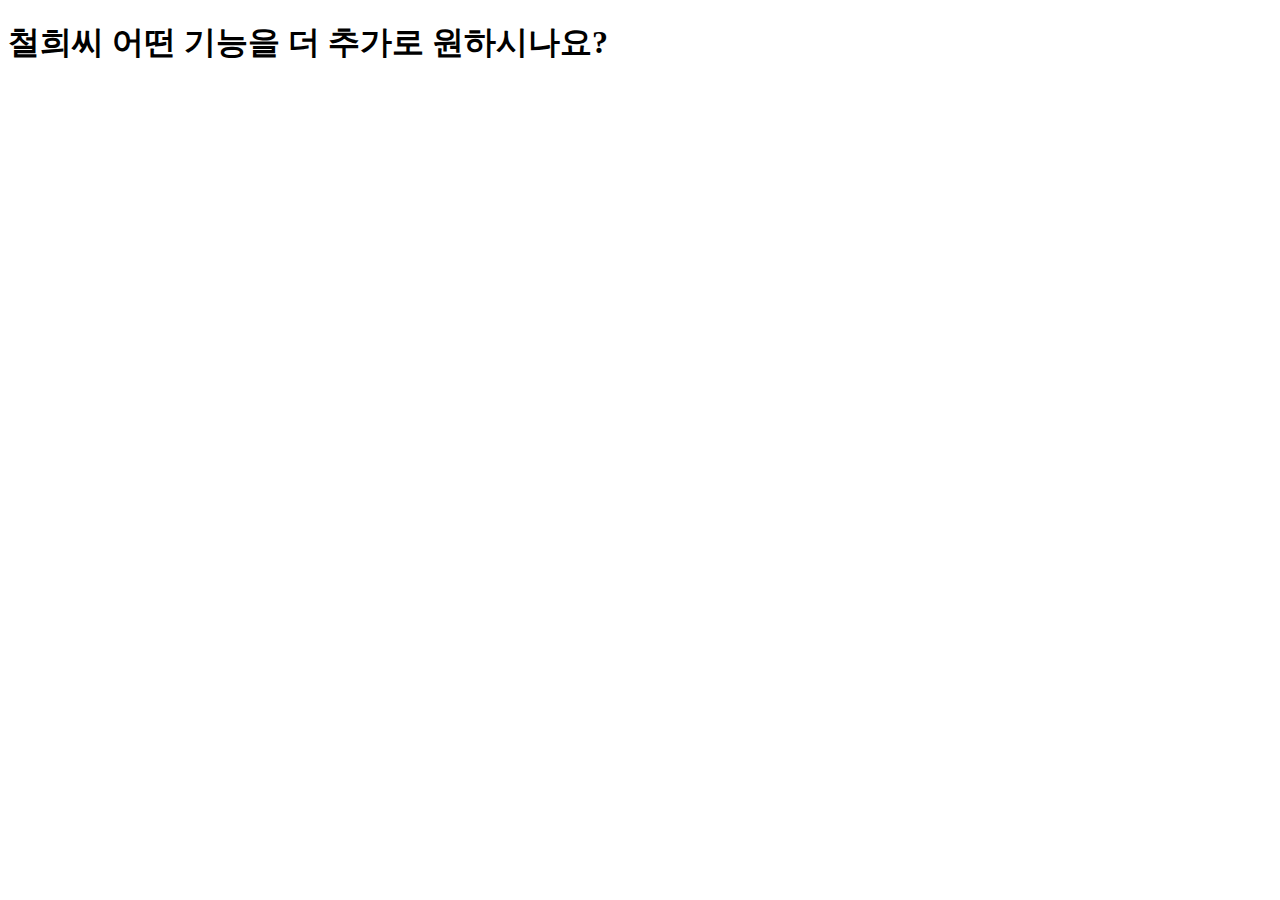
==== dfs.html @ b5e5f432 "#1" ====
<!DOCTYPE html>
<html lang="en">
<head>
    <meta charset="UTF-8">
    <meta name="viewport" content="width=device-width, initial-scale=1.0">
    <title>아이고 힘들어</title>
</head>
<body>
    <h1>
        철희씨 어떤 기능을 더 추가로 원하시나요?
    </h1>
</body>
</html>
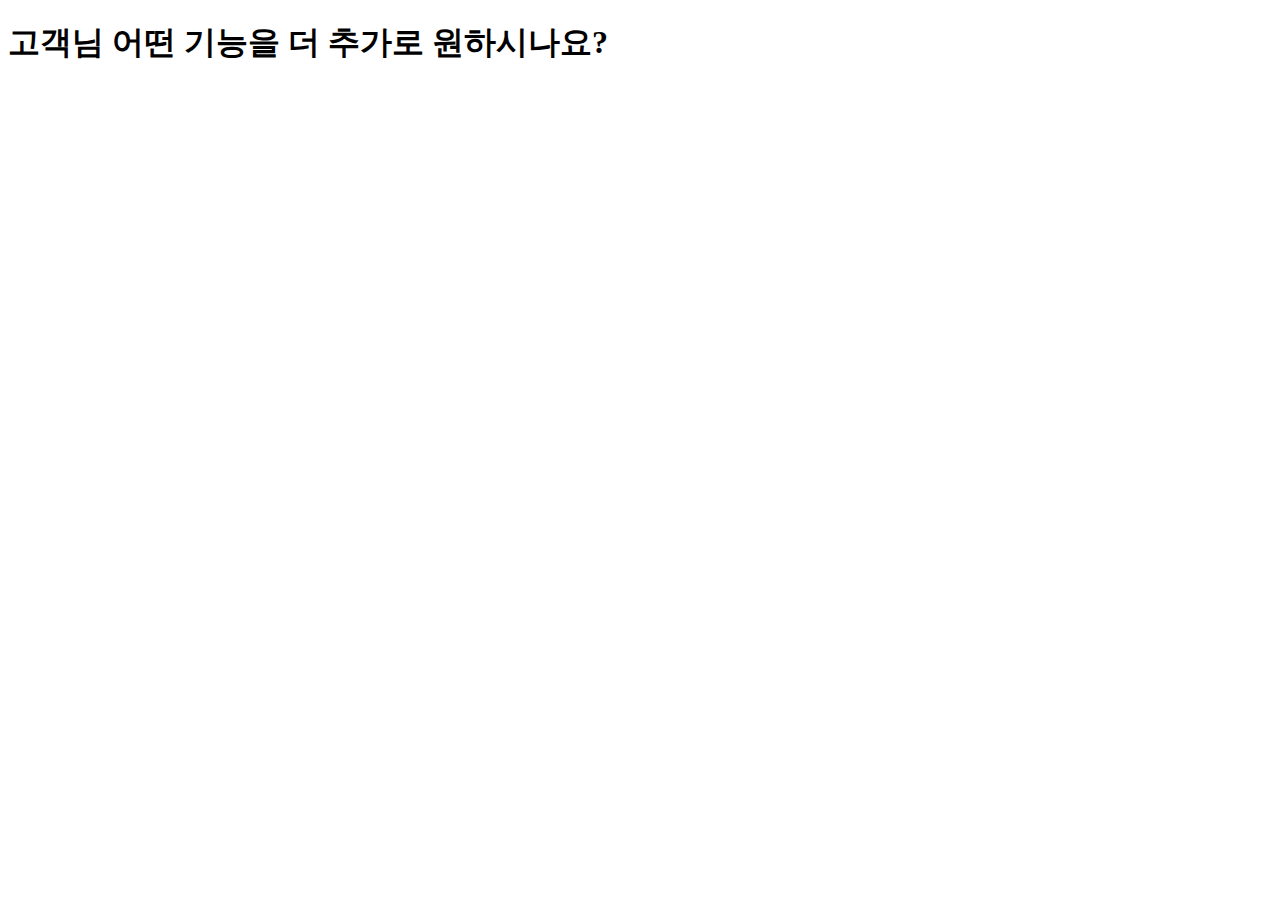
==== commit e0f18c2e: "update" ====
--- a/dfs.html
+++ b/dfs.html
@@ -3,11 +3,11 @@
 <head>
     <meta charset="UTF-8">
     <meta name="viewport" content="width=device-width, initial-scale=1.0">
-    <title>아이고 힘들어</title>
+    <title>개발 중</title>
 </head>
 <body>
     <h1>
-        철희씨 어떤 기능을 더 추가로 원하시나요?
+        고객님 어떤 기능을 더 추가로 원하시나요?
     </h1>
 </body>
 </html>